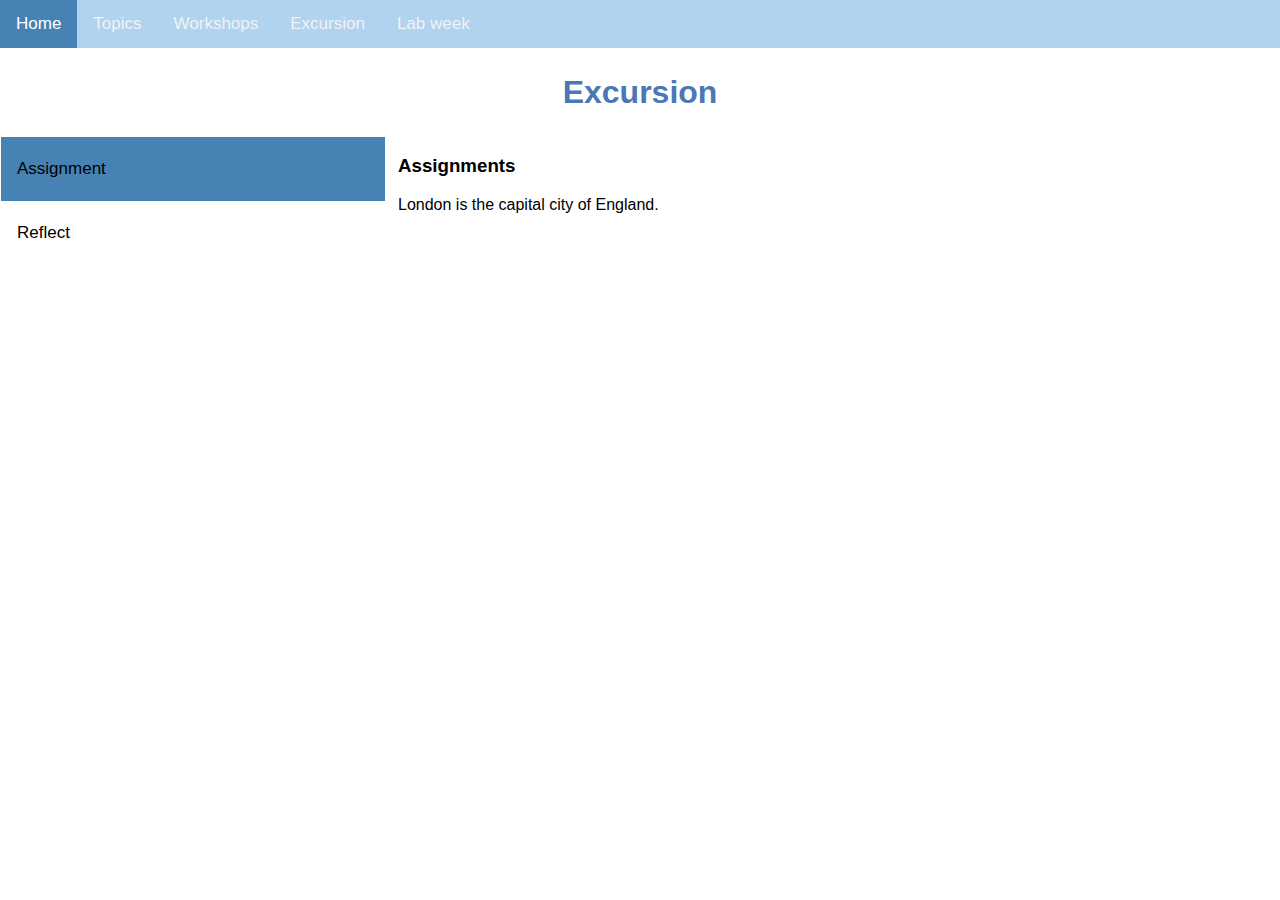
==== excursion.html @ 462e64ec "set up hci site" ====
<!DOCTYPE html>
<html>
	<head>
		<meta charset="utf-8">
		<meta name="viewport" content="width=device-width, initial-scale=1.0">
		<link rel="stylesheet" type="text/css" href="css/styleNav.css">
		<link rel="stylesheet" type="text/css" href="css/styleExcursion.css">
		<script type="text/javascript" src="javascript/javascriptExcursion.js"></script>
		
		<title>Excursion</title>
	</head>
	<body>
		<nav class="topnav">
		  <a class="active" href="index.html">Home</a>
		  <a href="topics.html">Topics</a>
		  <a href="workshop.html">Workshops</a>
		  <a href="excursion.html">Excursion</a>
		  <a href="labWeek.html">Lab week</a>
		</nav>
		<span>Excursion</span>
		<main>
			<div class="tab">
				<button class="tablinksEx" onclick="excursion(event, 'assignmentsEx')" id="excur">Assignment</button>
				<button class="tablinksEx" onclick="excursion(event, 'reflectEx')">Reflect</button>
			</div>

			<div id="assignmentsEx" class="tabcontentEx">
				<h3>Assignments</h3>
				<p>London is the capital city of England.</p>
			</div>

			<div id="reflectEx" class="tabcontentEx">
				<h3>Reflect</h3>
				<p>Paris is the capital of France.</p> 
			</div>
		</main>

	</body>
</html>
---- css/styleNav.css ----
body {
  margin: 0;
  font-family: Arial, Helvetica, sans-serif;
}

.topnav {
  overflow: hidden;
  background-color: #b0d3f0;
}

.topnav a {
  float: left;
  color: #f2f2f2;
  text-align: center;
  padding: 14px 16px;
  text-decoration: none;
  font-size: 17px;
}

.topnav a:hover {
  background-color: #789ac7;
  color: black;
}

.topnav a.active {
  background-color: #4682b4;
  color: white;
}
---- css/styleExcursion.css ----
/* Style the tab */
main {
  padding-top: 2%;
}
span {
  text-align: center;
  display: block;
  margin-top: 2%;
  font-size: 24pt;
  font-weight: bold;
  color: #4b78b4;

}
.tab {
  float: left;
  border: 1px solid white;
  background-color: white;
  width: 30%;
  height: 300px;
}

/* Style the buttons inside the tab */
.tab button {
  display: block;
  background-color: inherit;
  color: black;
  padding: 22px 16px;
  width: 100%;
  border: none;
  outline: none;
  text-align: left;
  cursor: pointer;
  transition: 0.3s;
  font-size: 17px;
}

/* Change background color of buttons on hover */
.tab button:hover {
  background-color: #789ac7;
}

/* Create an active/current "tab button" class */
.tab button.active {
  background-color: #4682b4;
}

/* Style the tab content */
.tabcontentEx {
  padding: 0px 12px;
  height: 300px;
  float: left;
}
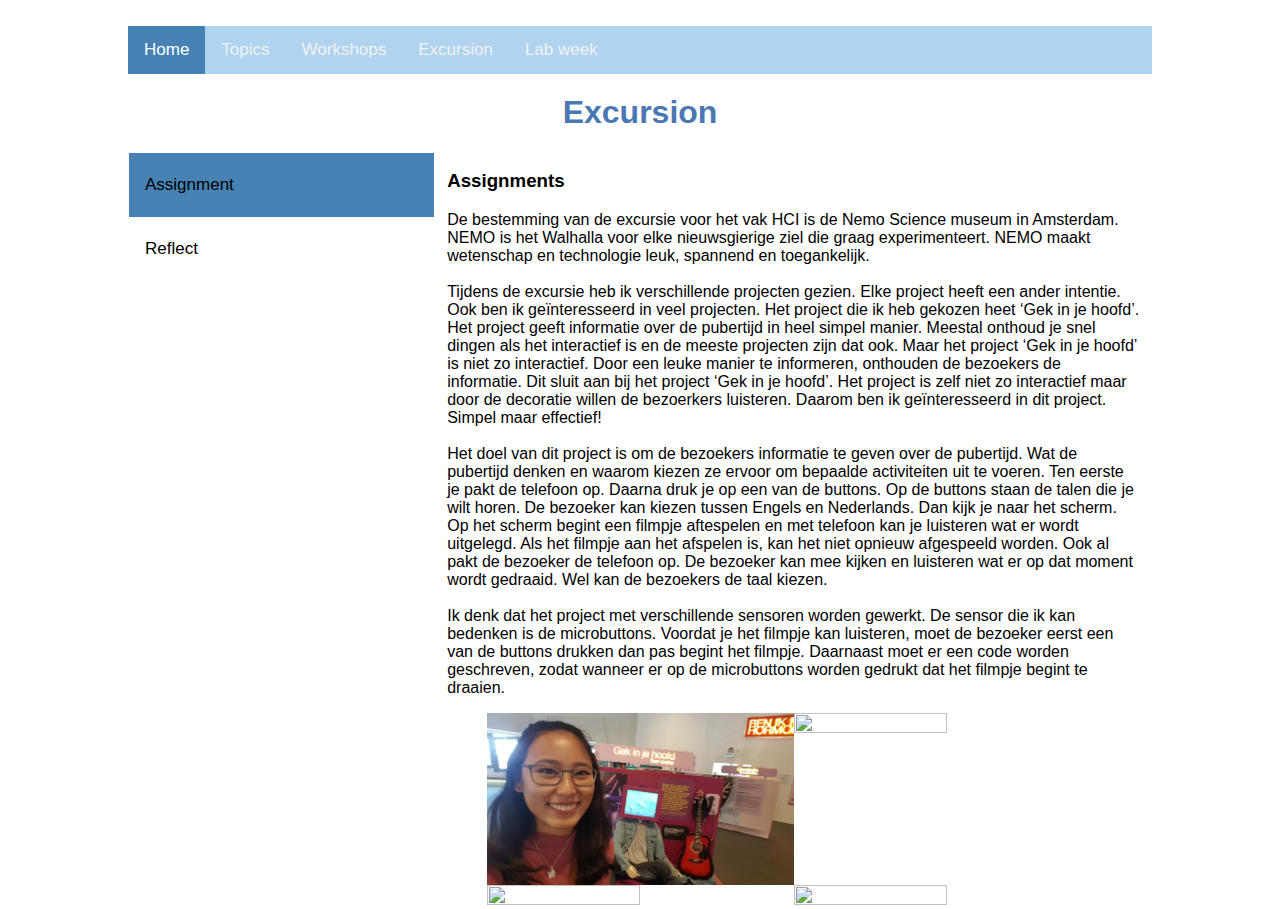
==== commit 457b27f6: "done" ====
--- a/excursion.html
+++ b/excursion.html
@@ -26,12 +26,30 @@
 
 			<div id="assignmentsEx" class="tabcontentEx">
 				<h3>Assignments</h3>
-				<p>London is the capital city of England.</p>
+				<p>
+				De bestemming van de excursie voor het vak HCI is de Nemo Science museum in Amsterdam. NEMO is het Walhalla voor elke nieuwsgierige ziel die graag experimenteert. NEMO maakt wetenschap en technologie leuk, spannend en toegankelijk.
+				<br>
+				<br>
+				Tijdens de excursie heb ik verschillende projecten gezien. Elke project heeft een ander intentie. Ook ben ik geïnteresseerd in veel projecten. Het project die ik heb gekozen heet ‘Gek in je hoofd’. Het project geeft informatie over de pubertijd in heel simpel manier. Meestal onthoud je snel dingen als het interactief is en de meeste projecten zijn dat ook. Maar het project ‘Gek in je hoofd’ is niet zo interactief. Door een leuke manier te informeren, onthouden de bezoekers de informatie. Dit sluit aan bij het project ‘Gek in je hoofd’. Het project is zelf niet zo interactief maar door de decoratie willen de bezoerkers luisteren. Daarom ben ik geïnteresseerd in dit project. Simpel maar effectief!
+				<br>
+				<br>
+				Het doel van dit project is om de bezoekers informatie te geven over de pubertijd. Wat de pubertijd denken en waarom kiezen ze ervoor om bepaalde activiteiten uit te voeren. Ten eerste je pakt de telefoon op. Daarna druk je op een van de buttons. Op de buttons staan de talen die je wilt horen. De bezoeker kan kiezen tussen Engels en Nederlands. Dan kijk je naar het scherm. Op het scherm begint een filmpje aftespelen en met telefoon kan je luisteren wat er wordt uitgelegd. Als het filmpje aan het afspelen is, kan het niet opnieuw afgespeeld worden. Ook al pakt de bezoeker de telefoon op. De bezoeker kan mee kijken en luisteren wat er op dat moment wordt gedraaid. Wel kan de bezoekers de taal kiezen. 
+				<br>
+				<br>
+				Ik denk dat het project met verschillende sensoren worden gewerkt. De sensor die ik kan bedenken is de microbuttons. Voordat je het filmpje kan luisteren, moet de bezoeker eerst een van de buttons drukken dan pas begint het filmpje. Daarnaast moet er een code worden geschreven, zodat wanneer er op de microbuttons worden gedrukt dat het filmpje begint te draaien. 
+				</p>
+				<figure class="excursiePic">
+					<img src="images/excursie/20190527_112632.jpg">
+					<img src="images/excursie/20190527_112626.jpg">
+					<img src="images/excursie/20190527_112624.jpg">
+					<img src="images/excursie/20190527_112618.jpg">
+			</figure>
 			</div>
+			
 
 			<div id="reflectEx" class="tabcontentEx">
 				<h3>Reflect</h3>
-				<p>Paris is the capital of France.</p> 
+				<p>Tijdens de excursie van de NEMO heb ik veel nieuwe dingen geleerd. Op de NEMO leer ik dingen op een leuke manier. Op de middelbare school vind ik natuurkunde of scheidkunde veel te lastig en daardoor vind ik de vakken niet zo leuk. Maar op de NEMO leer ik op verschillende manieren en tegelijkertijd heb ik plezier bij het leren. Wel jammer dat sommige projecten niet beschikbaar waren. Ook was het superdruk. Ik kon helaas niet alle projecten doen. Wel heb ik alles gezien. Dit is zeker een leerzaam ervaring. </p> 
 			</div>
 		</main>
 
--- a/css/styleNav.css
+++ b/css/styleNav.css
@@ -1,6 +1,12 @@
+* {
+  box-sizing: border-box
+}
 body {
   margin: 0;
-  font-family: Arial, Helvetica, sans-serif;
+  font-family: verdana, sans-serif;
+  margin-right: 10%;
+  margin-left: 10%;
+  margin-top: 2%;
 }
 
 .topnav {
--- a/css/styleExcursion.css
+++ b/css/styleExcursion.css
@@ -1,4 +1,8 @@
 /* Style the tab */
+body {
+  margin-right: 10%;
+  margin-left: 10%;
+}
 main {
   padding-top: 2%;
 }
@@ -49,6 +53,15 @@
   padding: 0px 12px;
   height: 300px;
   float: left;
+  width: 70%;
+}
+.excursiePic {
+  display: flex;
+  flex-wrap: wrap;
+}
+.excursiePic img {
+  width: 50%;
+  height: 50%;
 }
 
 
